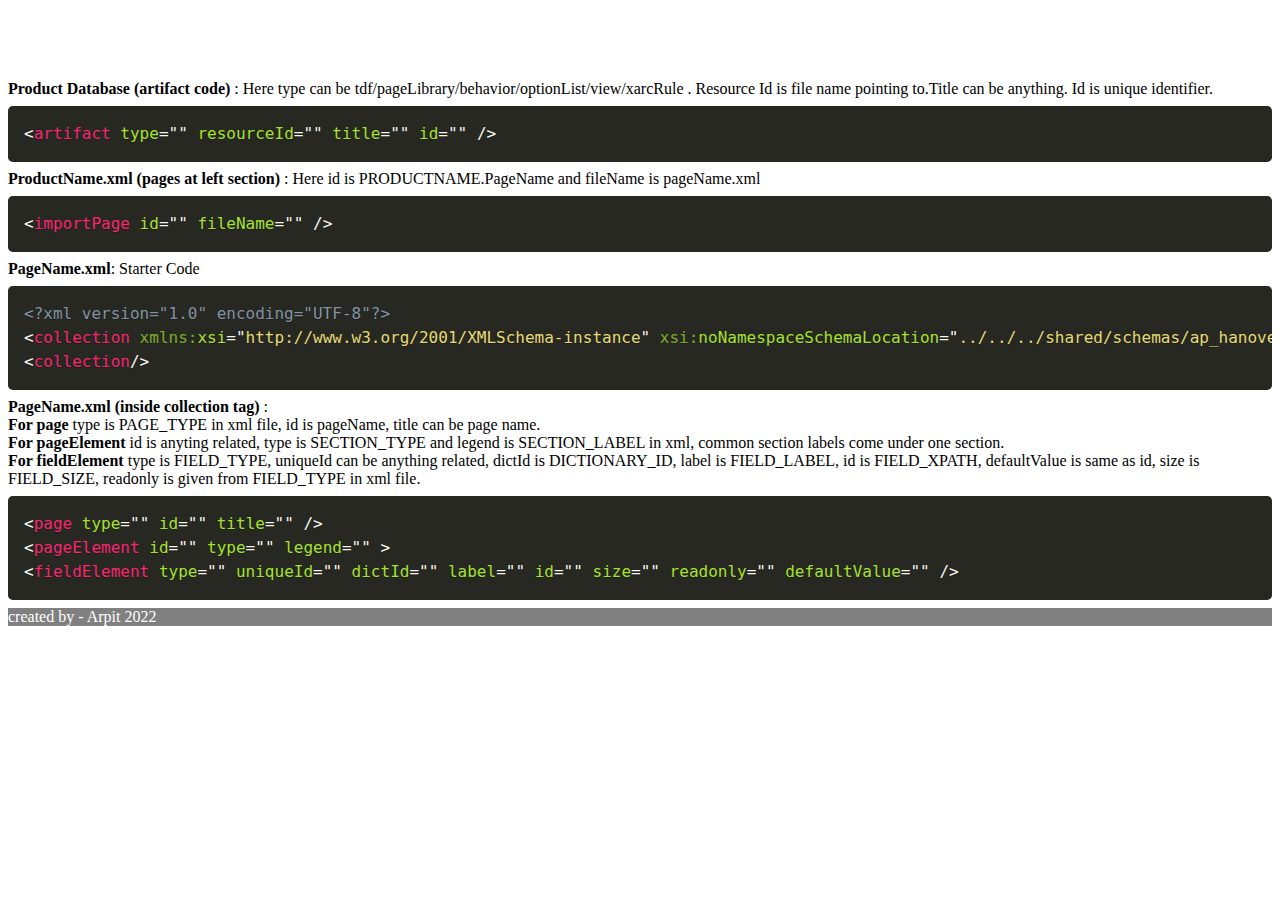
==== index.html @ f2d0e495 "Rename APTemplate.html to index.html" ====
<!doctype html>
<html lang="en">
  <head>
    <!-- Required meta tags -->
    <meta charset="utf-8">
    <meta name="viewport" content="width=device-width, initial-scale=1">
    <link rel="stylesheet" href="prism.css">
    <script src="prism.js"></script>

    <!-- Bootstrap CSS -->
    <link href="https://cdn.jsdelivr.net/npm/bootstrap@5.0.2/dist/css/bootstrap.min.css" rel="stylesheet" integrity="sha384-EVSTQN3/azprG1Anm3QDgpJLIm9Nao0Yz1ztcQTwFspd3yD65VohhpuuCOmLASjC" crossorigin="anonymous">

    <title>AP Template</title>
    <style>
      .copy-to-clipboard-button{
        color: yellow !important;
    font-size: 0.75rem !important;
    padding: 0.5rem !important;
    border-radius: 5px !important;
      }
    </style>
  </head>
  <body>

    <nav class="navbar navbar-dark bg-dark mb-5">
      <div class="container" style="display: block;">
        <h1 class="text-center" style="color: white;">Agency Portal Basic Templates</h1>
        
      </div>
    </nav>

    <div id="main" class="container">

      <div class="template mb-4">
        <b>Product Database (artifact code)</b> : Here type can be tdf/pageLibrary/behavior/optionList/view/xarcRule . Resource Id is file name pointing to.Title can be anything. Id is unique identifier.
        <pre class="language-xml"><code>&lt;artifact type="" resourceId="" title="" id="" /&gt;</code></pre>
      </div>

      <div class="template mb-4">
        <b>ProductName.xml (pages at left section)</b> : Here id is PRODUCTNAME.PageName and fileName is pageName.xml
        <pre class="language-xml"><code>&lt;importPage id="" fileName="" /&gt;</code></pre>
      </div>

      <div class="template mb-4">
        <b>PageName.xml</b>: Starter Code
        <pre class="language-xml"><code>&lt;?xml version="1.0" encoding="UTF-8"?&gt;
&lt;collection xmlns:xsi="http://www.w3.org/2001/XMLSchema-instance" xsi:noNamespaceSchemaLocation="../../../shared/schemas/ap_hanover_TransactionDefinition_extension.xsd" title="PRODUCTNAME" id="PRODUCT"&gt;
&lt;collection/&gt;</code></pre>
      </div>
      
      
      <div class="template mb-4">
        <b>PageName.xml (inside collection tag)</b> : <br/>
        <b>For page</b> type is PAGE_TYPE in xml file, id is pageName, title can be page name.<br/>
        <b>For pageElement</b> id is anyting related, type is SECTION_TYPE and legend is SECTION_LABEL in xml, common section labels come under one section.<br/>
        <b>For fieldElement</b> type is  FIELD_TYPE, uniqueId can be anything related, dictId is DICTIONARY_ID,  label is FIELD_LABEL, id is FIELD_XPATH, defaultValue is same as id, size is FIELD_SIZE, readonly is given from FIELD_TYPE in xml file.  
        <pre class="language-xml"><code>&lt;page type="" id="" title="" /&gt;
&lt;pageElement id="" type="" legend="" &gt;
&lt;fieldElement type="" uniqueId="" dictId="" label="" id="" size="" readonly="" defaultValue="" /&gt;</code></pre>
      </div>
      


    </div>



    <footer style="background-color: gray;color: white;" class="text-center py-4 mt-5">
        created by - Arpit 2022
    </footer>
    <!-- Optional JavaScript; choose one of the two! -->

    <!-- Option 1: Bootstrap Bundle with Popper -->
    <script src="https://cdn.jsdelivr.net/npm/bootstrap@5.0.2/dist/js/bootstrap.bundle.min.js" integrity="sha384-MrcW6ZMFYlzcLA8Nl+NtUVF0sA7MsXsP1UyJoMp4YLEuNSfAP+JcXn/tWtIaxVXM" crossorigin="anonymous"></script>

    <!-- Option 2: Separate Popper and Bootstrap JS -->
    <!--
    <script src="https://cdn.jsdelivr.net/npm/@popperjs/core@2.9.2/dist/umd/popper.min.js" integrity="sha384-IQsoLXl5PILFhosVNubq5LC7Qb9DXgDA9i+tQ8Zj3iwWAwPtgFTxbJ8NT4GN1R8p" crossorigin="anonymous"></script>
    <script src="https://cdn.jsdelivr.net/npm/bootstrap@5.0.2/dist/js/bootstrap.min.js" integrity="sha384-cVKIPhGWiC2Al4u+LWgxfKTRIcfu0JTxR+EQDz/bgldoEyl4H0zUF0QKbrJ0EcQF" crossorigin="anonymous"></script>
    -->
  </body>
</html>
---- prism.css ----
/* PrismJS 1.29.0
https://prismjs.com/download.html#themes=prism-okaidia&languages=markup+css+clike+javascript&plugins=toolbar+copy-to-clipboard+match-braces */
code[class*=language-],pre[class*=language-]{color:#f8f8f2;background:0 0;text-shadow:0 1px rgba(0,0,0,.3);font-family:Consolas,Monaco,'Andale Mono','Ubuntu Mono',monospace;font-size:1em;text-align:left;white-space:pre;word-spacing:normal;word-break:normal;word-wrap:normal;line-height:1.5;-moz-tab-size:4;-o-tab-size:4;tab-size:4;-webkit-hyphens:none;-moz-hyphens:none;-ms-hyphens:none;hyphens:none}pre[class*=language-]{padding:1em;margin:.5em 0;overflow:auto;border-radius:.3em}:not(pre)>code[class*=language-],pre[class*=language-]{background:#272822}:not(pre)>code[class*=language-]{padding:.1em;border-radius:.3em;white-space:normal}.token.cdata,.token.comment,.token.doctype,.token.prolog{color:#8292a2}.token.punctuation{color:#f8f8f2}.token.namespace{opacity:.7}.token.constant,.token.deleted,.token.property,.token.symbol,.token.tag{color:#f92672}.token.boolean,.token.number{color:#ae81ff}.token.attr-name,.token.builtin,.token.char,.token.inserted,.token.selector,.token.string{color:#a6e22e}.language-css .token.string,.style .token.string,.token.entity,.token.operator,.token.url,.token.variable{color:#f8f8f2}.token.atrule,.token.attr-value,.token.class-name,.token.function{color:#e6db74}.token.keyword{color:#66d9ef}.token.important,.token.regex{color:#fd971f}.token.bold,.token.important{font-weight:700}.token.italic{font-style:italic}.token.entity{cursor:help}
div.code-toolbar{position:relative}div.code-toolbar>.toolbar{position:absolute;z-index:10;top:.3em;right:.2em;transition:opacity .3s ease-in-out;opacity:0}div.code-toolbar:hover>.toolbar{opacity:1}div.code-toolbar:focus-within>.toolbar{opacity:1}div.code-toolbar>.toolbar>.toolbar-item{display:inline-block}div.code-toolbar>.toolbar>.toolbar-item>a{cursor:pointer}div.code-toolbar>.toolbar>.toolbar-item>button{background:0 0;border:0;color:inherit;font:inherit;line-height:normal;overflow:visible;padding:0;-webkit-user-select:none;-moz-user-select:none;-ms-user-select:none}div.code-toolbar>.toolbar>.toolbar-item>a,div.code-toolbar>.toolbar>.toolbar-item>button,div.code-toolbar>.toolbar>.toolbar-item>span{color:#bbb;font-size:.8em;padding:0 .5em;background:#f5f2f0;background:rgba(224,224,224,.2);box-shadow:0 2px 0 0 rgba(0,0,0,.2);border-radius:.5em}div.code-toolbar>.toolbar>.toolbar-item>a:focus,div.code-toolbar>.toolbar>.toolbar-item>a:hover,div.code-toolbar>.toolbar>.toolbar-item>button:focus,div.code-toolbar>.toolbar>.toolbar-item>button:hover,div.code-toolbar>.toolbar>.toolbar-item>span:focus,div.code-toolbar>.toolbar>.toolbar-item>span:hover{color:inherit;text-decoration:none}
.token.punctuation.brace-hover,.token.punctuation.brace-selected{outline:solid 1px}.rainbow-braces .token.punctuation.brace-level-1,.rainbow-braces .token.punctuation.brace-level-5,.rainbow-braces .token.punctuation.brace-level-9{color:#e50;opacity:1}.rainbow-braces .token.punctuation.brace-level-10,.rainbow-braces .token.punctuation.brace-level-2,.rainbow-braces .token.punctuation.brace-level-6{color:#0b3;opacity:1}.rainbow-braces .token.punctuation.brace-level-11,.rainbow-braces .token.punctuation.brace-level-3,.rainbow-braces .token.punctuation.brace-level-7{color:#26f;opacity:1}.rainbow-braces .token.punctuation.brace-level-12,.rainbow-braces .token.punctuation.brace-level-4,.rainbow-braces .token.punctuation.brace-level-8{color:#e0e;opacity:1}
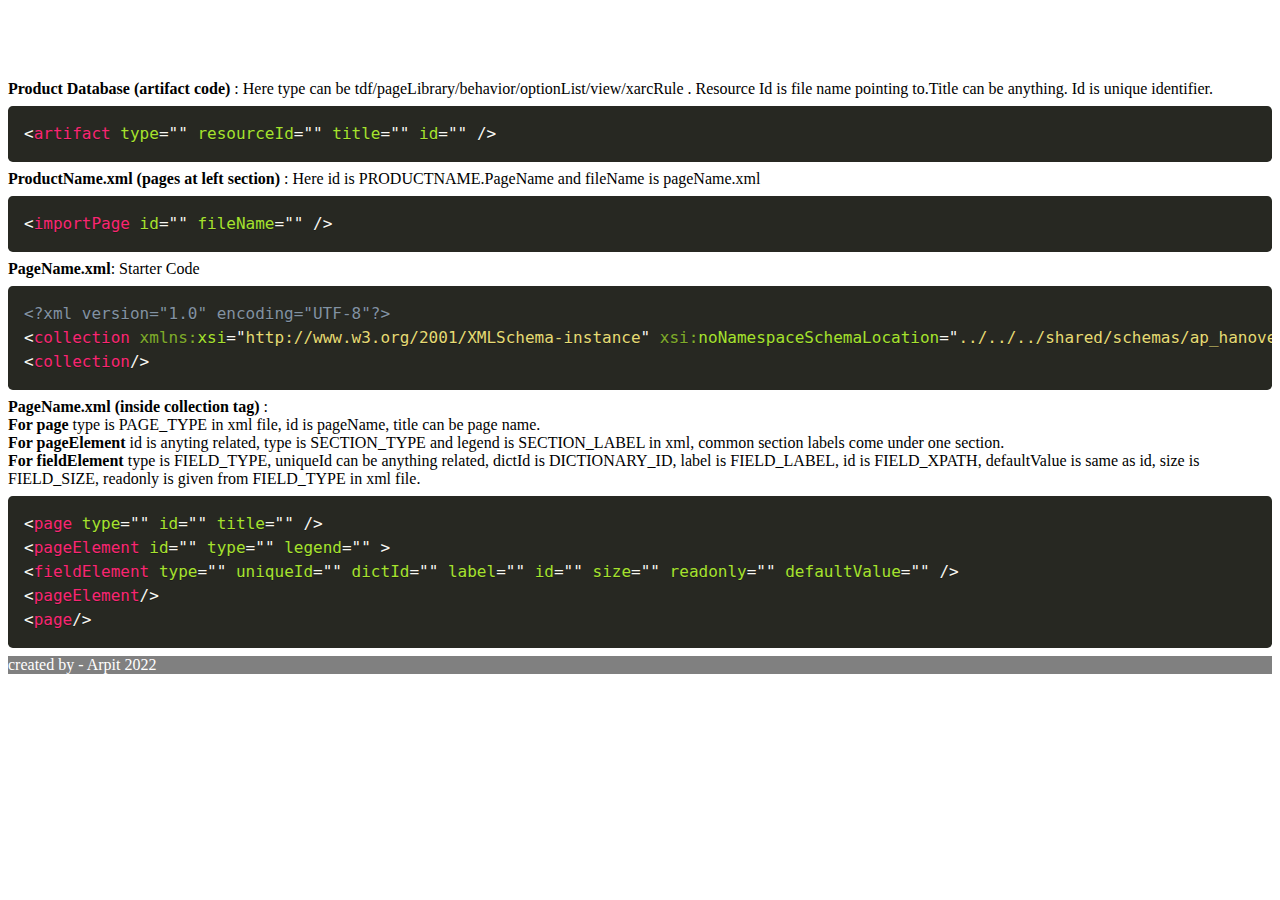
==== commit 33932bdd: "Update index.html" ====
--- a/index.html
+++ b/index.html
@@ -56,7 +56,9 @@
         <b>For fieldElement</b> type is  FIELD_TYPE, uniqueId can be anything related, dictId is DICTIONARY_ID,  label is FIELD_LABEL, id is FIELD_XPATH, defaultValue is same as id, size is FIELD_SIZE, readonly is given from FIELD_TYPE in xml file.  
         <pre class="language-xml"><code>&lt;page type="" id="" title="" /&gt;
 &lt;pageElement id="" type="" legend="" &gt;
-&lt;fieldElement type="" uniqueId="" dictId="" label="" id="" size="" readonly="" defaultValue="" /&gt;</code></pre>
+&lt;fieldElement type="" uniqueId="" dictId="" label="" id="" size="" readonly="" defaultValue="" /&gt;
+&lt;pageElement/&gt;
+&lt;page/&gt;</code></pre>
       </div>
       
 
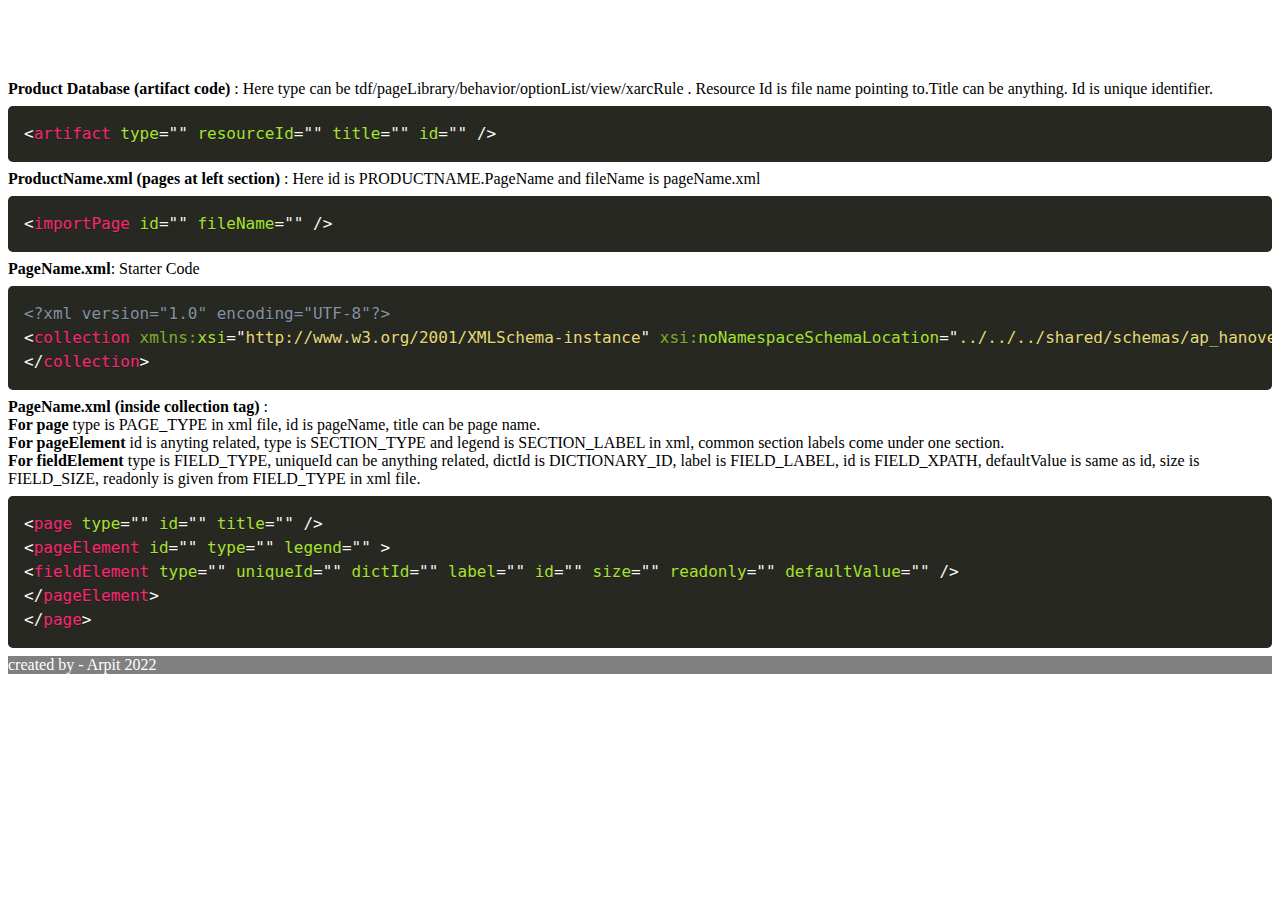
==== commit 743d66a3: "Update index.html" ====
--- a/index.html
+++ b/index.html
@@ -45,7 +45,7 @@
         <b>PageName.xml</b>: Starter Code
         <pre class="language-xml"><code>&lt;?xml version="1.0" encoding="UTF-8"?&gt;
 &lt;collection xmlns:xsi="http://www.w3.org/2001/XMLSchema-instance" xsi:noNamespaceSchemaLocation="../../../shared/schemas/ap_hanover_TransactionDefinition_extension.xsd" title="PRODUCTNAME" id="PRODUCT"&gt;
-&lt;collection/&gt;</code></pre>
+&lt;/collection&gt;</code></pre>
       </div>
       
       
@@ -57,8 +57,8 @@
         <pre class="language-xml"><code>&lt;page type="" id="" title="" /&gt;
 &lt;pageElement id="" type="" legend="" &gt;
 &lt;fieldElement type="" uniqueId="" dictId="" label="" id="" size="" readonly="" defaultValue="" /&gt;
-&lt;pageElement/&gt;
-&lt;page/&gt;</code></pre>
+&lt;/pageElement&gt;
+&lt;/page&gt;</code></pre>
       </div>
       
 
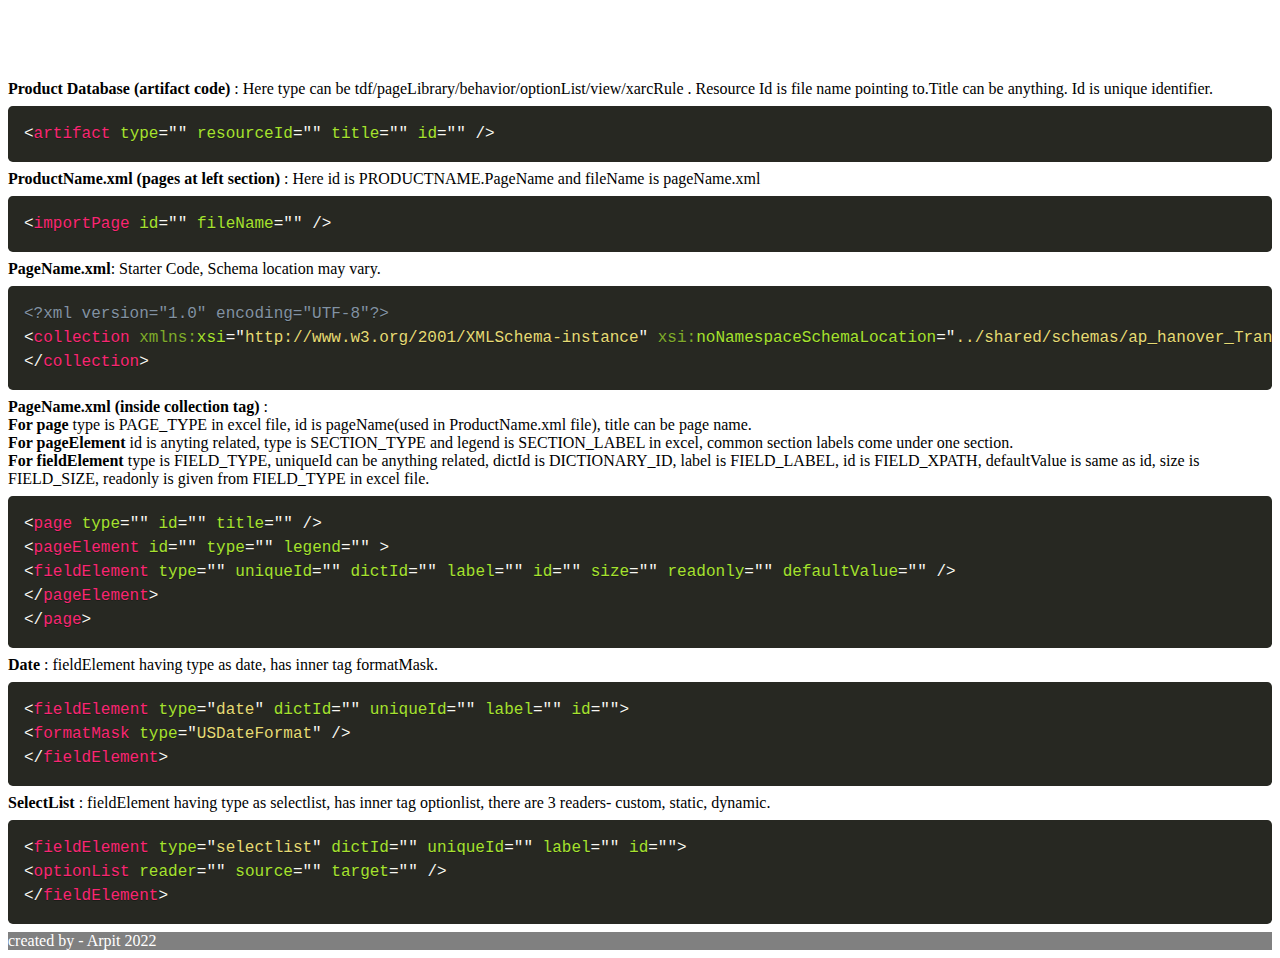
==== commit 9f38fa75: "0.0.2" ====
--- a/index.html
+++ b/index.html
@@ -42,26 +42,40 @@
       </div>
 
       <div class="template mb-4">
-        <b>PageName.xml</b>: Starter Code
+        <b>PageName.xml</b>: Starter Code, Schema location may vary.
         <pre class="language-xml"><code>&lt;?xml version="1.0" encoding="UTF-8"?&gt;
-&lt;collection xmlns:xsi="http://www.w3.org/2001/XMLSchema-instance" xsi:noNamespaceSchemaLocation="../../../shared/schemas/ap_hanover_TransactionDefinition_extension.xsd" title="PRODUCTNAME" id="PRODUCT"&gt;
+&lt;collection xmlns:xsi="http://www.w3.org/2001/XMLSchema-instance" xsi:noNamespaceSchemaLocation="../shared/schemas/ap_hanover_TransactionDefinition_extension.xsd" title="PRODUCTNAME" id="PRODUCT"&gt;
 &lt;/collection&gt;</code></pre>
       </div>
       
       
       <div class="template mb-4">
         <b>PageName.xml (inside collection tag)</b> : <br/>
-        <b>For page</b> type is PAGE_TYPE in xml file, id is pageName, title can be page name.<br/>
-        <b>For pageElement</b> id is anyting related, type is SECTION_TYPE and legend is SECTION_LABEL in xml, common section labels come under one section.<br/>
-        <b>For fieldElement</b> type is  FIELD_TYPE, uniqueId can be anything related, dictId is DICTIONARY_ID,  label is FIELD_LABEL, id is FIELD_XPATH, defaultValue is same as id, size is FIELD_SIZE, readonly is given from FIELD_TYPE in xml file.  
+        <b>For page</b> type is PAGE_TYPE in excel file, id is pageName(used in ProductName.xml file), title can be page name.<br/>
+        <b>For pageElement</b> id is anyting related, type is SECTION_TYPE and legend is SECTION_LABEL in excel, common section labels come under one section.<br/>
+        <b>For fieldElement</b> type is  FIELD_TYPE, uniqueId can be anything related, dictId is DICTIONARY_ID,  label is FIELD_LABEL, id is FIELD_XPATH, defaultValue is same as id, size is FIELD_SIZE, readonly is given from FIELD_TYPE in excel file.  
         <pre class="language-xml"><code>&lt;page type="" id="" title="" /&gt;
 &lt;pageElement id="" type="" legend="" &gt;
 &lt;fieldElement type="" uniqueId="" dictId="" label="" id="" size="" readonly="" defaultValue="" /&gt;
 &lt;/pageElement&gt;
 &lt;/page&gt;</code></pre>
       </div>
+
+       <div class="template mb-4">
+        <b>Date</b> :  fieldElement having type as date, has inner tag formatMask. 
+        <pre class="language-xml"><code>&lt;fieldElement type="date" dictId="" uniqueId="" label="" id=""&gt;
+&lt;formatMask type="USDateFormat" /&gt;
+&lt;/fieldElement&gt;</code></pre>
+      </div>
       
 
+
+      <div class="template mb-4">
+        <b>SelectList</b> : fieldElement having type as selectlist, has inner tag optionlist, there are 3 readers- custom, static, dynamic. 
+        <pre class="language-xml"><code>&lt;fieldElement type="selectlist" dictId="" uniqueId="" label="" id=""&gt;
+&lt;optionList reader="" source="" target="" /&gt;
+&lt;/fieldElement&gt;</code></pre>
+      </div>
 
     </div>
 
